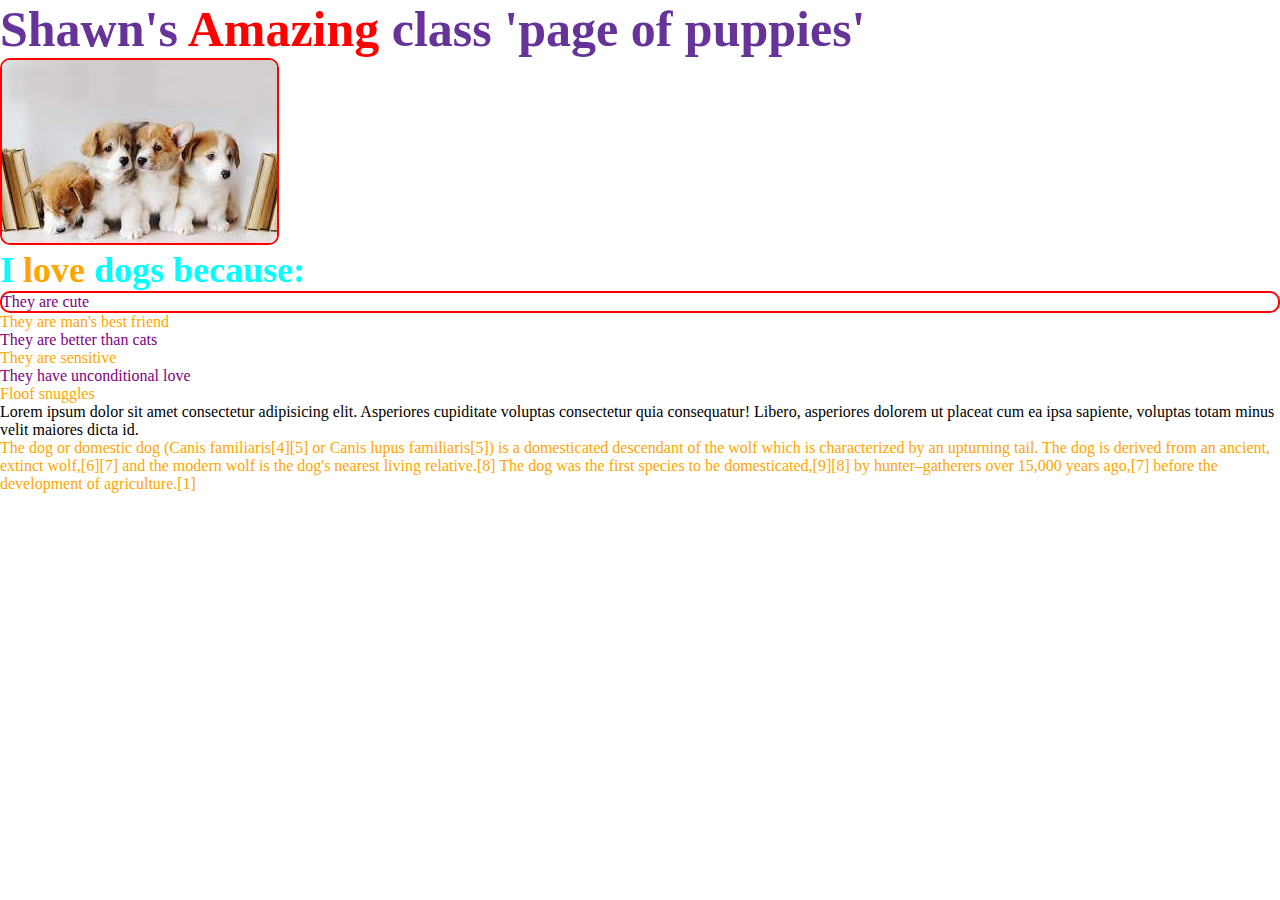
==== w1d3/index.html @ 9c62199a "commit" ====
<!DOCTYPE html>
<html lang="en">
  <head>
    <meta charset="UTF-8" />
    <meta http-equiv="X-UA-Compatible" content="IE=edge" />
    <meta name="viewport" content="width=h1, initial-scale=1.0" />

    <title>Document</title>
    <link rel="stylesheet" href="style.css" />
  </head>
  <body>
    <h1 class="head">Shawn's <span>Amazing</span> class 'page of puppies'</h1>
    <img
      id="dog"
      src="[data-uri]"
      alt=""
    />
    <h3>I <span class="thing2">love</span> dogs because:</h3>
    <ul>
      <li id="dog" class="thing1">They are cute</li>
      <li class="thing2">They are man's best friend</li>
      <li class="thing1">They are better than cats</li>
      <li class="thing2">They are sensitive</li>
      <li class="thing1">They have unconditional love</li>
      <li class="thing2">Floof snuggles</li>
    </ul>
    <p>
      Lorem ipsum dolor sit amet consectetur adipisicing elit. Asperiores
      cupiditate voluptas consectetur quia consequatur! Libero, asperiores
      dolorem ut placeat cum ea ipsa sapiente, voluptas totam minus velit
      maiores dicta id.
    </p>
    <p class="thing2">
      The dog or domestic dog (Canis familiaris[4][5] or Canis lupus
      familiaris[5]) is a domesticated descendant of the wolf which is
      characterized by an upturning tail. The dog is derived from an ancient,
      extinct wolf,[6][7] and the modern wolf is the dog's nearest living
      relative.[8] The dog was the first species to be domesticated,[9][8] by
      hunter–gatherers over 15,000 years ago,[7] before the development of
      agriculture.[1]
    </p>
  </body>
</html>
---- w1d3/style.css ----
* {
  padding: 0px;
  margin: 0px;
}
body {
  background-color: linear-gradient(red, black);
}
h1 {
  color: rebeccapurple;
  font-size: 50px;
}

h3 {
  color: aqua;
  font-weight: bold;
  font-size: 36px;
}

span {
  color: blueviolet;
}

.head span {
  color: red;
}

.thing2 {
  color: orange;
}

.thing1 {
  color: purple;
}
li {
  color: green;
}
#dog {
  border: 2px solid red;
  border-radius: 10px;
}
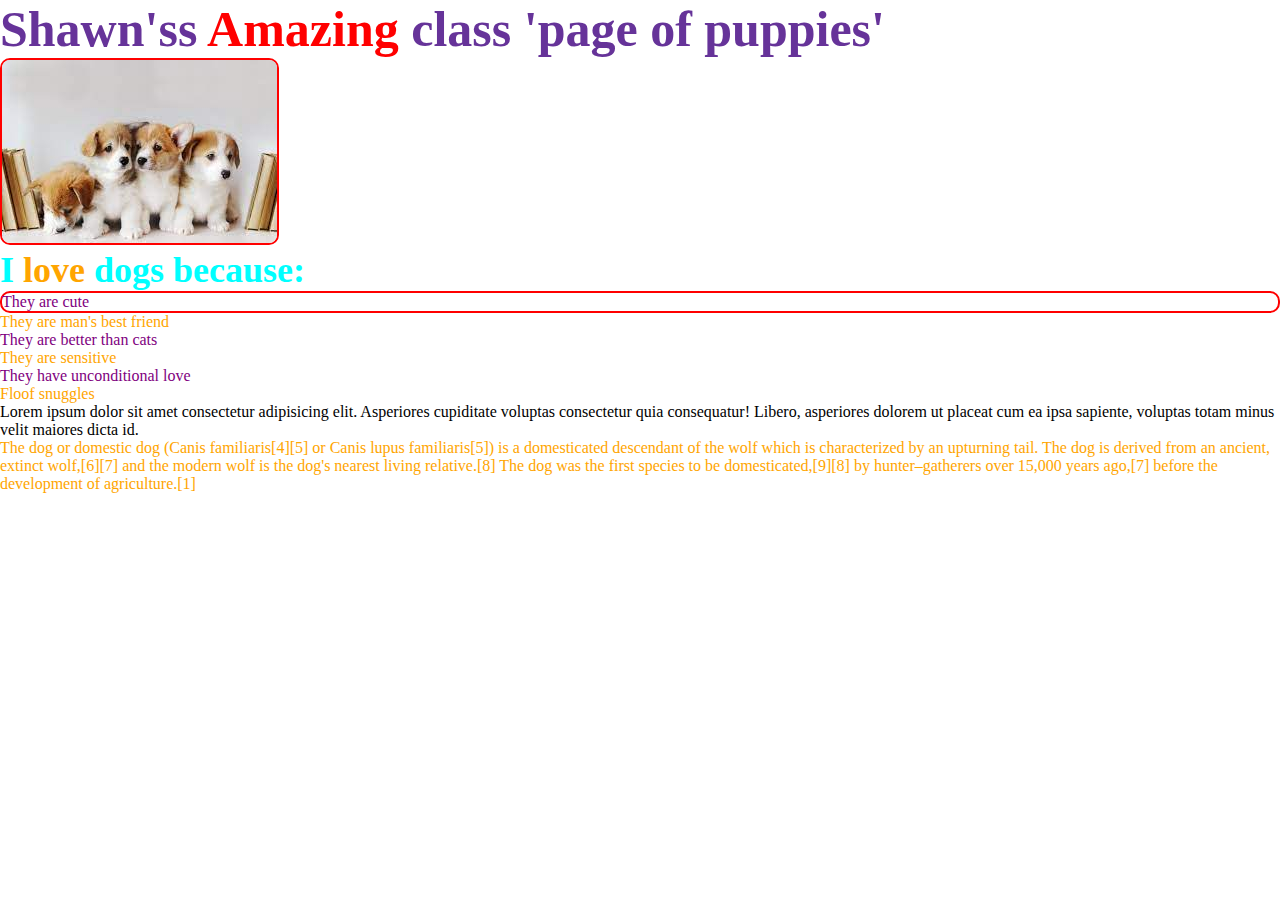
==== commit 0a64d15f: "Update index.html" ====
--- a/w1d3/index.html
+++ b/w1d3/index.html
@@ -9,7 +9,7 @@
     <link rel="stylesheet" href="style.css" />
   </head>
   <body>
-    <h1 class="head">Shawn's <span>Amazing</span> class 'page of puppies'</h1>
+    <h1 class="head">Shawn'ss <span>Amazing</span> class 'page of puppies'</h1>
     <img
       id="dog"
       src="[data-uri]"
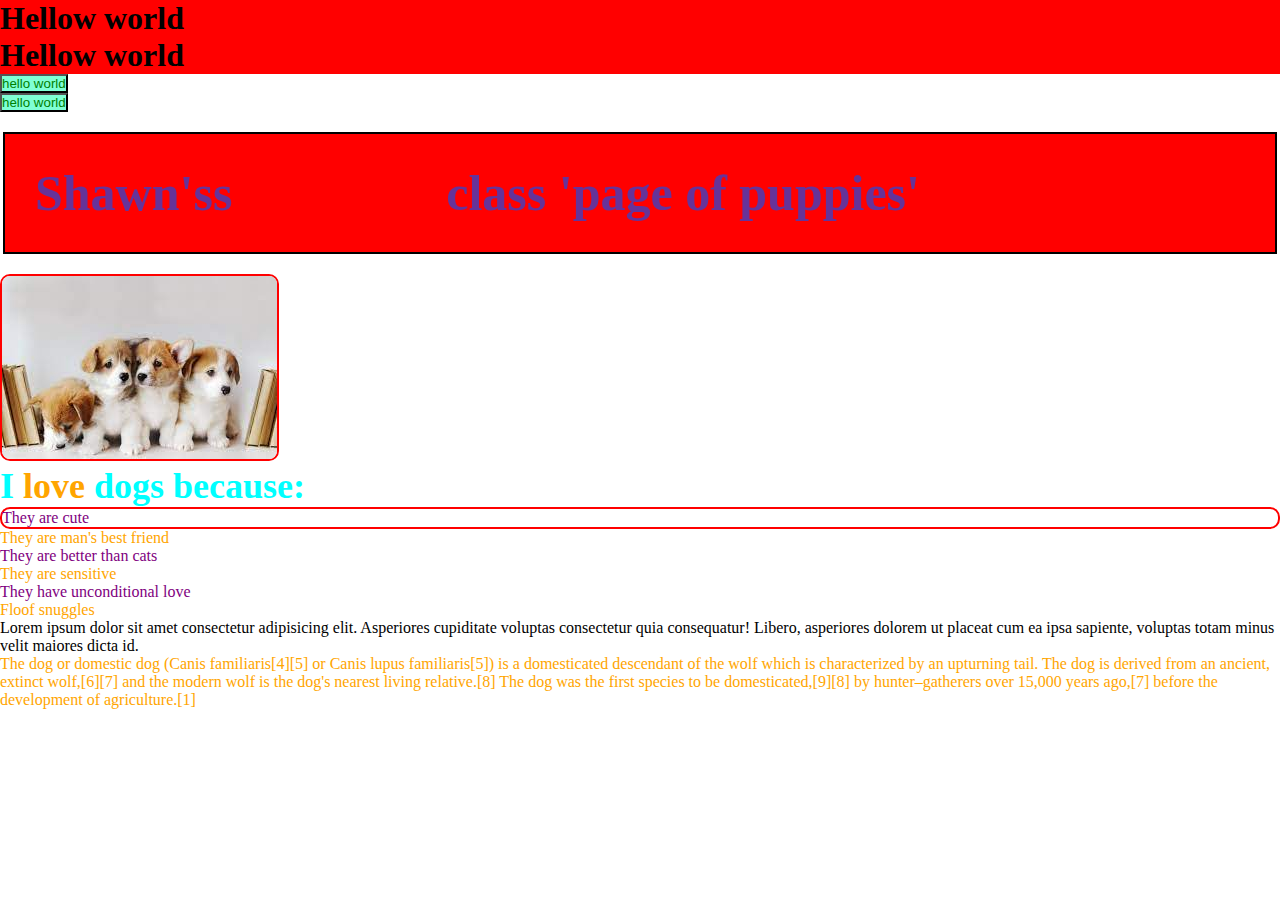
==== commit 7c95a707: "inline/ vs block" ====
--- a/w1d3/index.html
+++ b/w1d3/index.html
@@ -9,6 +9,10 @@
     <link rel="stylesheet" href="style.css" />
   </head>
   <body>
+    <h1>Hellow world</h1>
+    <h1>Hellow world</h1>
+    <button>hello world</button>
+    <button>hello world</button>
     <h1 class="head">Shawn'ss <span>Amazing</span> class 'page of puppies'</h1>
     <img
       id="dog"
--- a/w1d3/style.css
+++ b/w1d3/style.css
@@ -6,8 +6,21 @@
   background-color: linear-gradient(red, black);
 }
 h1 {
+  background-color: red;
+  display: block;
+}
+button {
+  color: green;
+  background-color: aquamarine;
+  display: block;
+}
+.head {
   color: rebeccapurple;
   font-size: 50px;
+  border: 2px solid black;
+  padding: 30px;
+  margin: 20px 3px;
+  text-align: left;
 }
 
 h3 {
